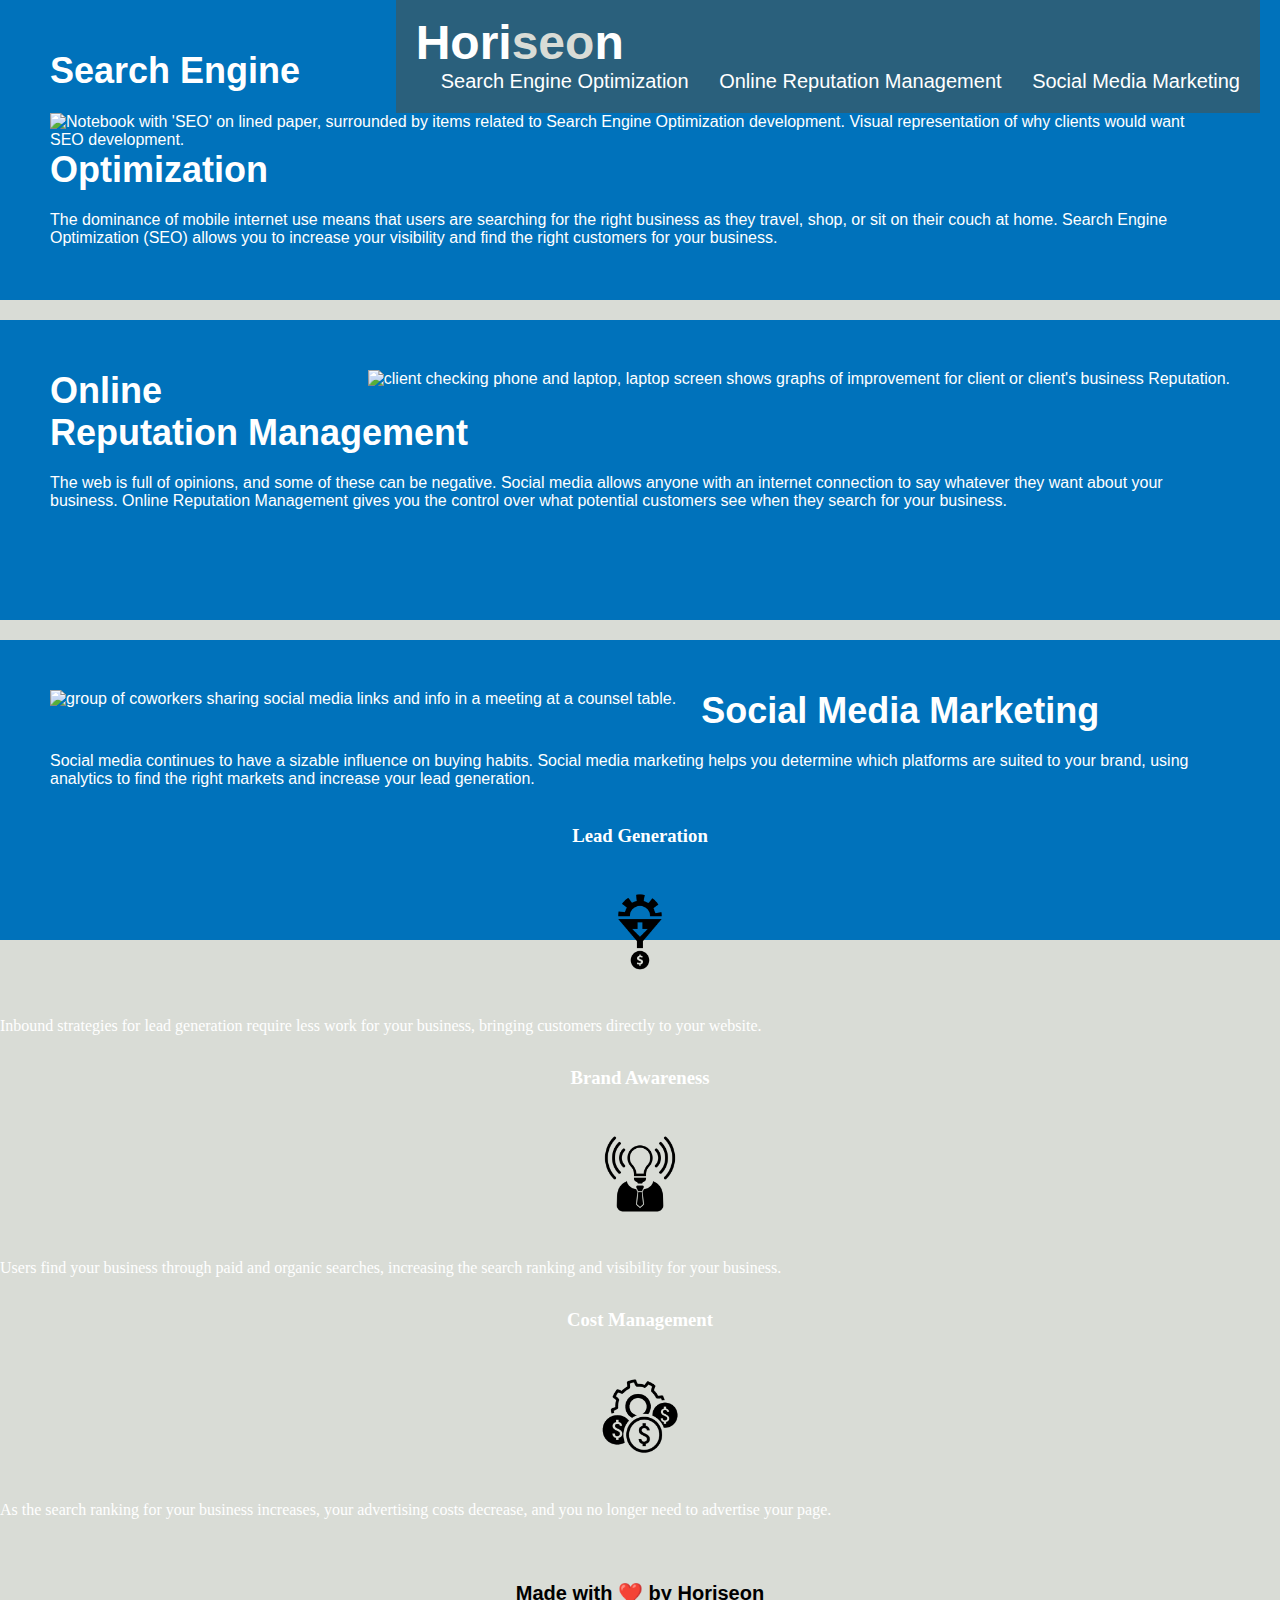
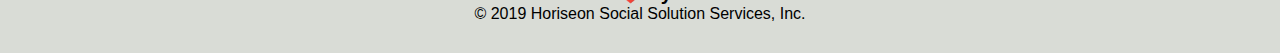
==== index.html @ acda8c23 "new folder set up, assets and HTML AND a read-me" ====
<!DOCTYPE html>
<html lang="en-us">

<head>
    <meta charset="UTF-8" />
    <link rel="stylesheet" href="./assets/css/style.css">
    <title>Horiseon</title>
</head>

<body>
    <!-- Navigation -->
    <header>
        <h1>
            Hori<span class="seo">seo</span>n
        </h1>
        <nav>
            <!-- Unordered List Element -->
            <ul>
                <!-- List item Element-->
                <li>
                    <!-- Anchor Element -->
                    <a href="#search-engine-optimization">Search Engine Optimization</a>
                </li>
                <li>
                    <a href="#online-reputation-management">Online Reputation Management</a>
                </li>
                <li>
                    <a href="#social-media-marketing">Social Media Marketing</a>
                </li>
            </ul>
        </nav>
    </header>

    <!-- Hero Section -->
    <section class="hero">
        <main>
            <div class="search-engine-optimization">
            <img src="./assets/images/search-engine-optimization.jpg" class="float-left" alt="Notebook with 'SEO' on lined paper, surrounded by items related to Search Engine Optimization development. Visual representation of why clients would want SEO development." />
                <h2>Search Engine Optimization</h2>
                <p>
                    The dominance of mobile internet use means that users are searching for the right business as they travel, shop, or sit on their couch at home. Search Engine Optimization (SEO) allows you to increase your visibility and find the right customers for your business.
                </p>
            </div>

            <div id="online-reputation-management" class="online-reputation-management">
            <img src="./assets/images/online-reputation-management.jpg" class="float-right" alt="client checking phone and laptop, laptop screen shows graphs of improvement for client or client's business Reputation." />
                <h2>Online Reputation Management</h2>
                <p>
                    The web is full of opinions, and some of these can be negative. Social media allows anyone with an internet connection to say whatever they want about your business. Online Reputation Management gives you the control over what potential customers see when they search for your business.
                </p>
            </div>
            
            <div id="social-media-marketing" class="social-media-marketing">
            <img src="./assets/images/social-media-marketing.jpg" class="float-left" alt="group of coworkers sharing social media links and info in a meeting at a counsel table."/>
                <h2>Social Media Marketing</h2>
                <p>
                    Social media continues to have a sizable influence on buying habits. Social media marketing helps you determine which platforms are suited to your brand, using analytics to find the right markets and increase your lead generation.
                </p>
            </div>
        </main>
    </section>
    <!-- Side Panel / Benefits Section -->
    <aside>
        <div class="benefit-lead">
            <h3>Lead Generation</h3>
            <img src="./assets/images/lead-generation.png" alt=""/>
            <p>
                Inbound strategies for lead generation require less work for your business, bringing customers directly to your website.
            </p>
        </div>
        <div class="benefit-brand">
            <h3>Brand Awareness</h3>
            <img src="./assets/images/brand-awareness.png" alt=""/>
            <p>
                Users find your business through paid and organic searches, increasing the search ranking and visibility for your business.
            </p>
        </div>
        <div class="benefit-cost">
            <h3>Cost Management</h3>
            <img src="./assets/images/cost-management.png" alt="" />
            <p>
                As the search ranking for your business increases, your advertising costs decrease, and you no longer need to advertise your page.
            </p>
        </div>
    </aside>

    <!-- Footer Section -->
    <footer>
        <h2>Made with ❤️️ by Horiseon</h2>
        <p>
            &copy; 2019 Horiseon Social Solution Services, Inc.
        </p>
    </footer>
</body>




</html>
---- assets/css/style.css ----
* {
    box-sizing: border-box;
    padding: 0;
    margin: 0;
}

body {
    background-color: #d9dcd6;
}

/* Header Section */
header {
    padding: 20px;
    font-family: 'Trebuchet MS', 'Lucida Sans Unicode', 'Lucida Grande', 'Lucida Sans', Arial, sans-serif;
    background-color: #2a607c;
    color: #ffffff;
}

header h1 {
    display: inline-block;
    font-size: 48px;
}

header h1 .seo {
    color: #d9dcd6;
}

header {
    padding-top: 15px;
    margin-right: 20px;
    float: right;
    font-family: 'Gill Sans', 'Gill Sans MT', Calibri, 'Trebuchet MS', sans-serif;
    font-size: 20px;
}

header ul {
    list-style-type: none;
}

header ul li {
    display: inline-block;
    margin-left: 25px;
}

a {
    color: #ffffff;
    text-decoration: none;
}

p {
    font-size: 16px;
}

/* Hero Sizing, Positioning */
.hero {
    height: 800px;
    width: 100%;
    margin-bottom: 25px;
    background-image: url("../images/digital-marketing-meeting.jpg");
    background-size: cover;
    background-position: center;
}

.float-left {
    float: left;
    margin-right: 25px;
}

.float-right {
    float: right;
    margin-left: 25px;
}

.content {
    width: 75%;
    display: inline-block;
    margin-left: 20px;
}

/* Side Panel Styles / Benefits Styles */
.benefits {
    margin-right: 20px;
    padding: 20px;
    clear: both;
    float: right;
    width: 20%;
    height: 100%;
    font-family: 'Gill Sans', 'Gill Sans MT', Calibri, 'Trebuchet MS', sans-serif;
    background-color: #2589bd;
}

.benefit-lead {
    margin-bottom: 32px;
    color: #ffffff;
}

.benefit-brand {
    margin-bottom: 32px;
    color: #ffffff;
}

.benefit-cost {
    margin-bottom: 32px;
    color: #ffffff;
}

.benefit-lead h3 {
    margin-bottom: 10px;
    text-align: center;
}

.benefit-brand h3 {
    margin-bottom: 10px;
    text-align: center;
}

.benefit-cost h3 {
    margin-bottom: 10px;
    text-align: center;
}

/* Benefits - Side panel icon styles */
.benefit-lead img {
    display: block;
    margin: 10px auto;
    max-width: 150px;
}

.benefit-brand img {
    display: block;
    margin: 10px auto;
    max-width: 150px;
}

.benefit-cost img {
    display: block;
    margin: 10px auto;
    max-width: 150px;
}

/* Hero Font Styles */
.search-engine-optimization {
    margin-bottom: 20px;
    padding: 50px;
    height: 300px;
    font-family: 'Gill Sans', 'Gill Sans MT', Calibri, 'Trebuchet MS', sans-serif;
    background-color: #0072bb;
    color: #ffffff;
}

.online-reputation-management {
    margin-bottom: 20px;
    padding: 50px;
    height: 300px;
    font-family: 'Gill Sans', 'Gill Sans MT', Calibri, 'Trebuchet MS', sans-serif;
    background-color: #0072bb;
    color: #ffffff;
}

.social-media-marketing {
    margin-bottom: 20px;
    padding: 50px;
    height: 300px;
    font-family: 'Gill Sans', 'Gill Sans MT', Calibri, 'Trebuchet MS', sans-serif;
    background-color: #0072bb;
    color: #ffffff;
}

/* Hero Image Styles, Sizing */
.search-engine-optimization img {
    max-height: 200px;
}

.online-reputation-management img {
    max-height: 200px;
}

.social-media-marketing img {
    max-height: 200px;
}

.search-engine-optimization h2 {
    margin-bottom: 20px;
    font-size: 36px;
}

.online-reputation-management h2 {
    margin-bottom: 20px;
    font-size: 36px;
}

.social-media-marketing h2 {
    margin-bottom: 20px;
    font-size: 36px;
}

/* Footer Styles */
footer {
    padding: 30px;
    clear: both;
    font-family: 'Trebuchet MS', 'Lucida Sans Unicode', 'Lucida Grande', 'Lucida Sans', Arial, sans-serif;
    text-align: center;
}

footer h2 {
    font-size: 20px;
}
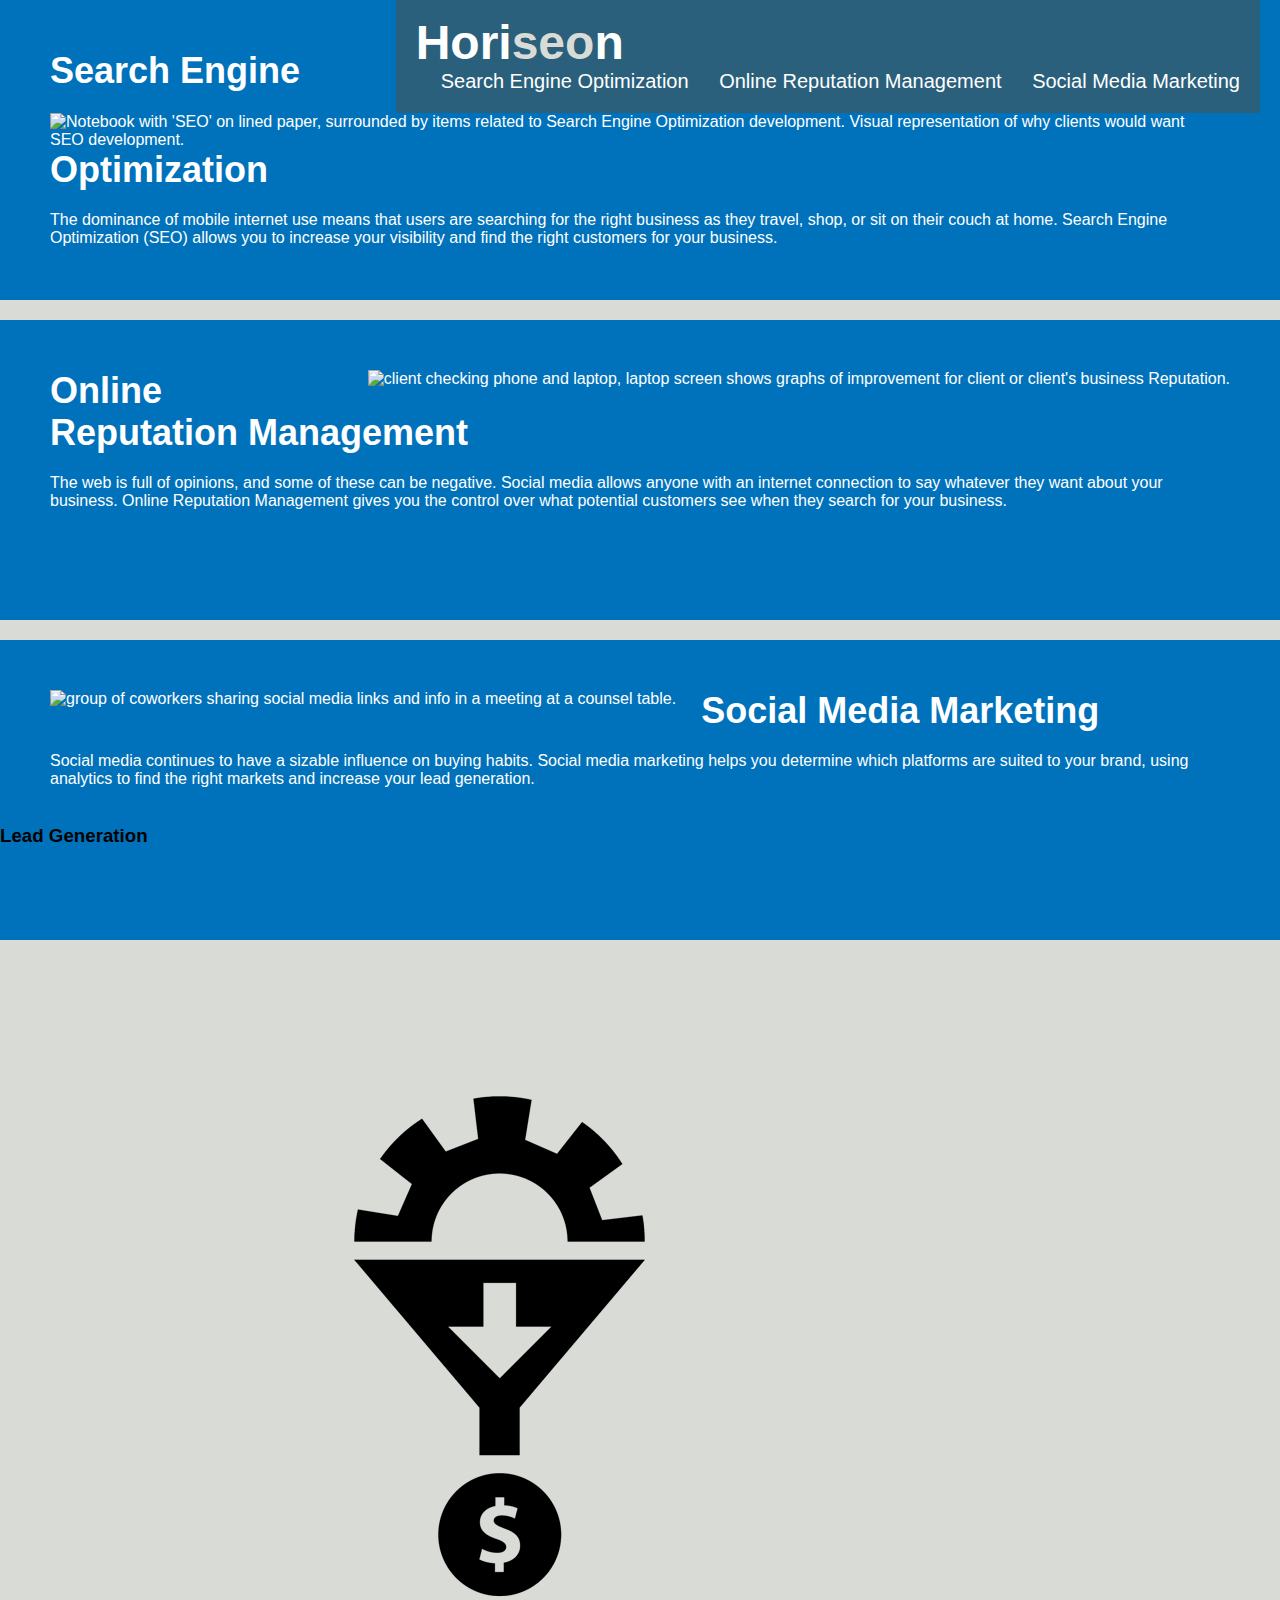
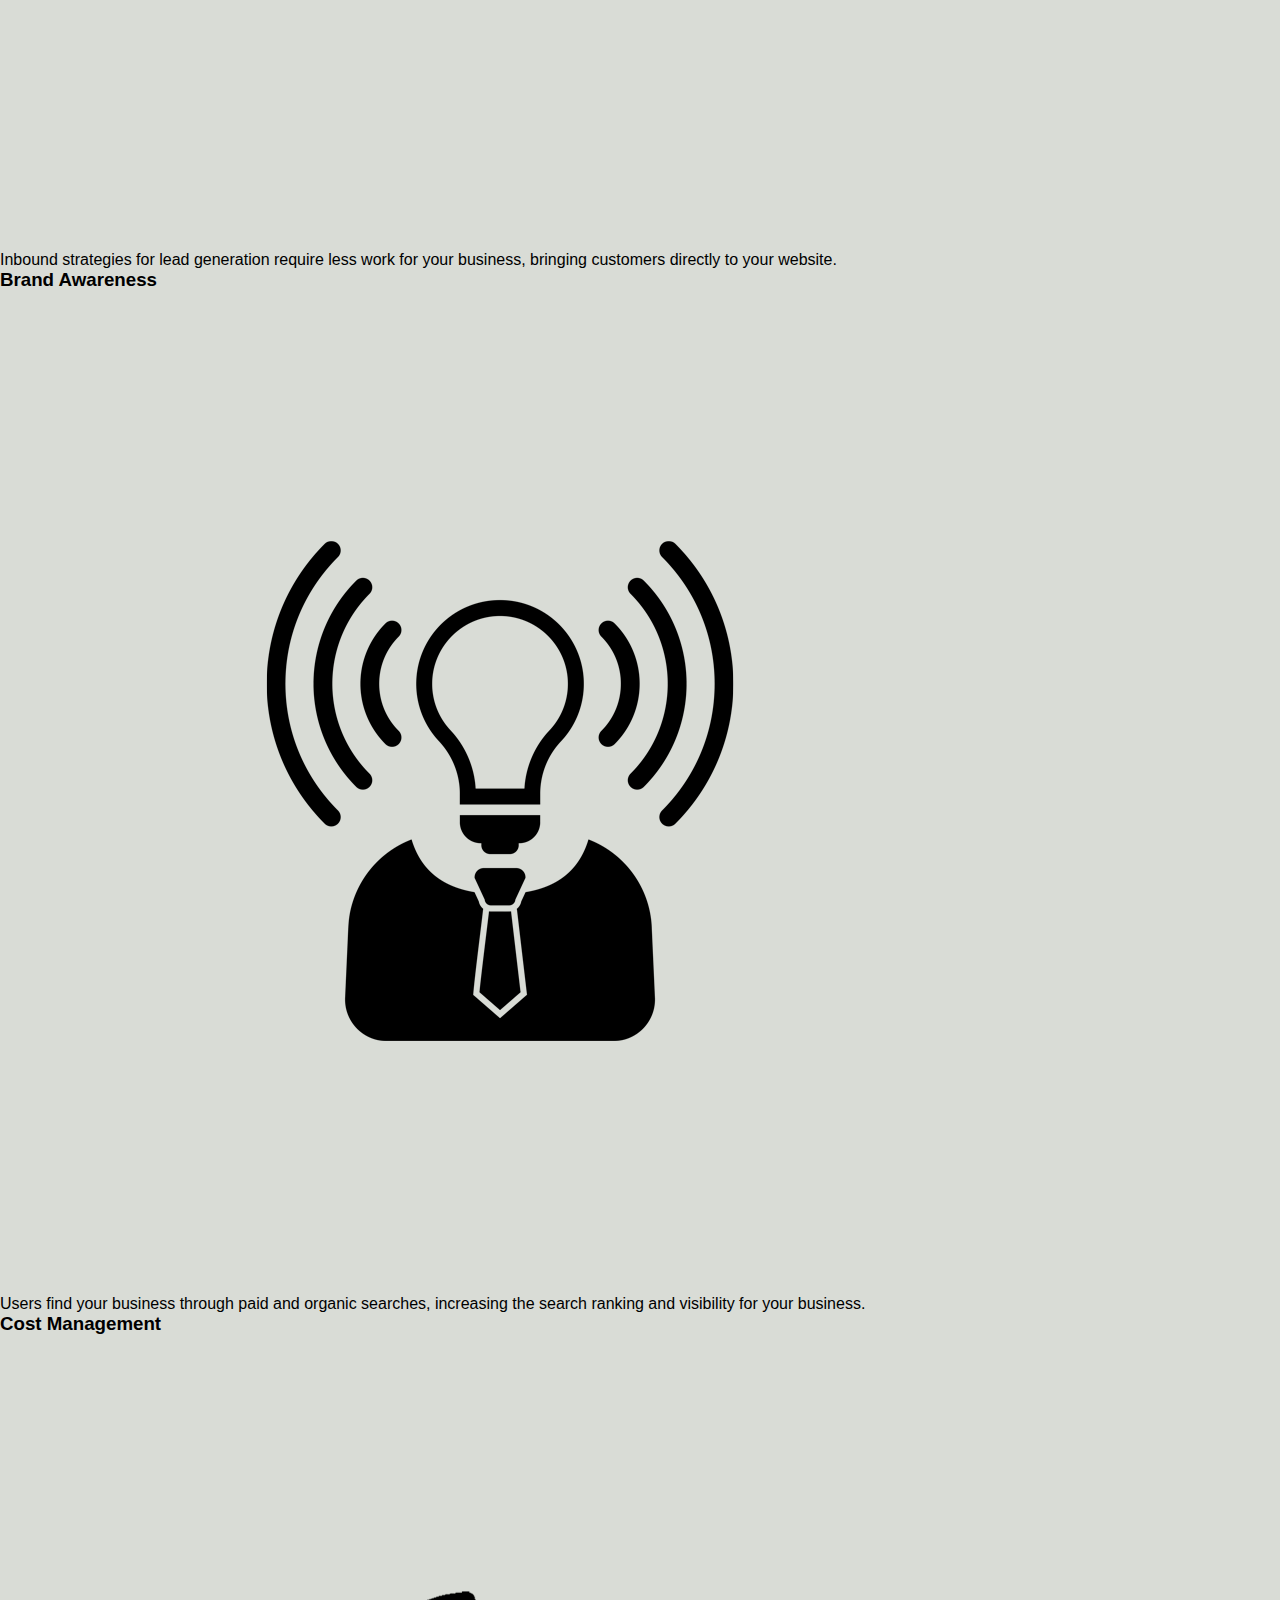
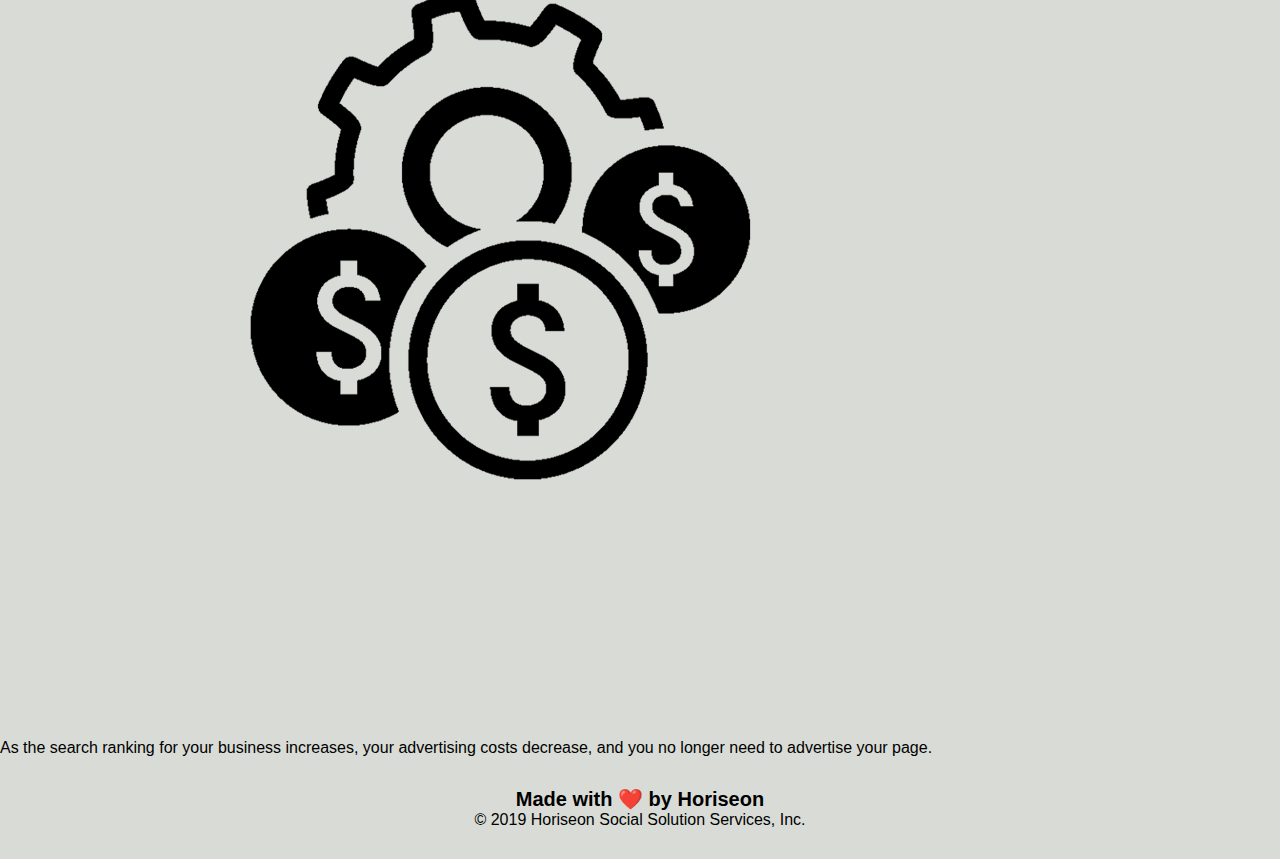
==== commit a7ad78bf: "Consolidated Hero Image CSS coding, Hero section, and placed all Benefits / Side Panel CSS below Her" ====
--- a/index.html
+++ b/index.html
@@ -36,7 +36,7 @@
         <main>
             <div class="search-engine-optimization">
             <img src="./assets/images/search-engine-optimization.jpg" class="float-left" alt="Notebook with 'SEO' on lined paper, surrounded by items related to Search Engine Optimization development. Visual representation of why clients would want SEO development." />
-                <h2>Search Engine Optimization</h2>
+                <h2 class="hero-h2-placement">Search Engine Optimization</h2>
                 <p>
                     The dominance of mobile internet use means that users are searching for the right business as they travel, shop, or sit on their couch at home. Search Engine Optimization (SEO) allows you to increase your visibility and find the right customers for your business.
                 </p>
@@ -44,7 +44,7 @@
 
             <div id="online-reputation-management" class="online-reputation-management">
             <img src="./assets/images/online-reputation-management.jpg" class="float-right" alt="client checking phone and laptop, laptop screen shows graphs of improvement for client or client's business Reputation." />
-                <h2>Online Reputation Management</h2>
+                <h2 class="hero-h2-placement">Online Reputation Management</h2>
                 <p>
                     The web is full of opinions, and some of these can be negative. Social media allows anyone with an internet connection to say whatever they want about your business. Online Reputation Management gives you the control over what potential customers see when they search for your business.
                 </p>
@@ -52,7 +52,7 @@
             
             <div id="social-media-marketing" class="social-media-marketing">
             <img src="./assets/images/social-media-marketing.jpg" class="float-left" alt="group of coworkers sharing social media links and info in a meeting at a counsel table."/>
-                <h2>Social Media Marketing</h2>
+                <h2 class="hero-h2-placement">Social Media Marketing</h2>
                 <p>
                     Social media continues to have a sizable influence on buying habits. Social media marketing helps you determine which platforms are suited to your brand, using analytics to find the right markets and increase your lead generation.
                 </p>
@@ -61,23 +61,23 @@
     </section>
     <!-- Side Panel / Benefits Section -->
     <aside>
-        <div class="benefit-lead">
-            <h3>Lead Generation</h3>
-            <img src="./assets/images/lead-generation.png" alt=""/>
+        <section id="benefit-title" div class="benefit-lead">
+            <h3 class ="icon-styles">Lead Generation</h3>
+            <img class="benefits-image-style" src="./assets/images/lead-generation.png" alt=""/>
             <p>
                 Inbound strategies for lead generation require less work for your business, bringing customers directly to your website.
             </p>
         </div>
-        <div class="benefit-brand">
-            <h3>Brand Awareness</h3>
-            <img src="./assets/images/brand-awareness.png" alt=""/>
+        <section id="benefit-title" div class="benefit-brand">
+            <h3 class="icon styles">Brand Awareness</h3>
+            <img class="benefits-image-style" src="./assets/images/brand-awareness.png" alt=""/>
             <p>
                 Users find your business through paid and organic searches, increasing the search ranking and visibility for your business.
             </p>
         </div>
-        <div class="benefit-cost">
-            <h3>Cost Management</h3>
-            <img src="./assets/images/cost-management.png" alt="" />
+        <section id="benefit-title" div class="benefit-cost">
+            <h3 class="icon styles">Cost Management</h3>
+            <img class="benefits-image-style" src="./assets/images/cost-management.png" alt="" />
             <p>
                 As the search ranking for your business increases, your advertising costs decrease, and you no longer need to advertise your page.
             </p>
--- a/assets/css/style.css
+++ b/assets/css/style.css
@@ -2,6 +2,9 @@
     box-sizing: border-box;
     padding: 0;
     margin: 0;
+    /* Same font-family for EVERY element, added it here to unify all font sections, 
+    unless otherwise specified */
+    font-family:'Gill Sans', 'Gill Sans MT', Calibri, 'Trebuchet MS', sans-serif
 }
 
 body {
@@ -77,66 +80,6 @@
     margin-left: 20px;
 }
 
-/* Side Panel Styles / Benefits Styles */
-.benefits {
-    margin-right: 20px;
-    padding: 20px;
-    clear: both;
-    float: right;
-    width: 20%;
-    height: 100%;
-    font-family: 'Gill Sans', 'Gill Sans MT', Calibri, 'Trebuchet MS', sans-serif;
-    background-color: #2589bd;
-}
-
-.benefit-lead {
-    margin-bottom: 32px;
-    color: #ffffff;
-}
-
-.benefit-brand {
-    margin-bottom: 32px;
-    color: #ffffff;
-}
-
-.benefit-cost {
-    margin-bottom: 32px;
-    color: #ffffff;
-}
-
-.benefit-lead h3 {
-    margin-bottom: 10px;
-    text-align: center;
-}
-
-.benefit-brand h3 {
-    margin-bottom: 10px;
-    text-align: center;
-}
-
-.benefit-cost h3 {
-    margin-bottom: 10px;
-    text-align: center;
-}
-
-/* Benefits - Side panel icon styles */
-.benefit-lead img {
-    display: block;
-    margin: 10px auto;
-    max-width: 150px;
-}
-
-.benefit-brand img {
-    display: block;
-    margin: 10px auto;
-    max-width: 150px;
-}
-
-.benefit-cost img {
-    display: block;
-    margin: 10px auto;
-    max-width: 150px;
-}
 
 /* Hero Font Styles */
 .search-engine-optimization {
@@ -166,33 +109,47 @@
     color: #ffffff;
 }
 
-/* Hero Image Styles, Sizing */
-.search-engine-optimization img {
+/* Hero Image Floats, image placing */
+.float-left, .float-right img {
     max-height: 200px;
 }
 
-.online-reputation-management img {
-    max-height: 200px;
-}
 
-.social-media-marketing img {
-    max-height: 200px;
-}
-
-.search-engine-optimization h2 {
+/*Hero h2 Placement*/
+.hero-h2-placement {
     margin-bottom: 20px;
     font-size: 36px;
 }
 
-.online-reputation-management h2 {
-    margin-bottom: 20px;
-    font-size: 36px;
+/* Side Panel Styles / Benefits Styles */
+.benefits {
+    margin-right: 20px;
+    padding: 20px;
+    clear: both;
+    float: right;
+    width: 20%;
+    height: 100%;
+    font-family: 'Gill Sans', 'Gill Sans MT', Calibri, 'Trebuchet MS', sans-serif;
+    background-color: #2589bd;
 }
 
-.social-media-marketing h2 {
-    margin-bottom: 20px;
-    font-size: 36px;
+.benefit-title {
+    margin-bottom: 32px;
+    color: #ffffff;
 }
+
+.icon-styles h3 {
+    margin-bottom: 10px;
+    text-align: center;
+}
+
+/* Benefits - Side panel icon styles */
+.benefits-image-style img {
+    display: block;
+    margin: 10px auto;
+    max-width: 150px;
+}
+
 
 /* Footer Styles */
 footer {
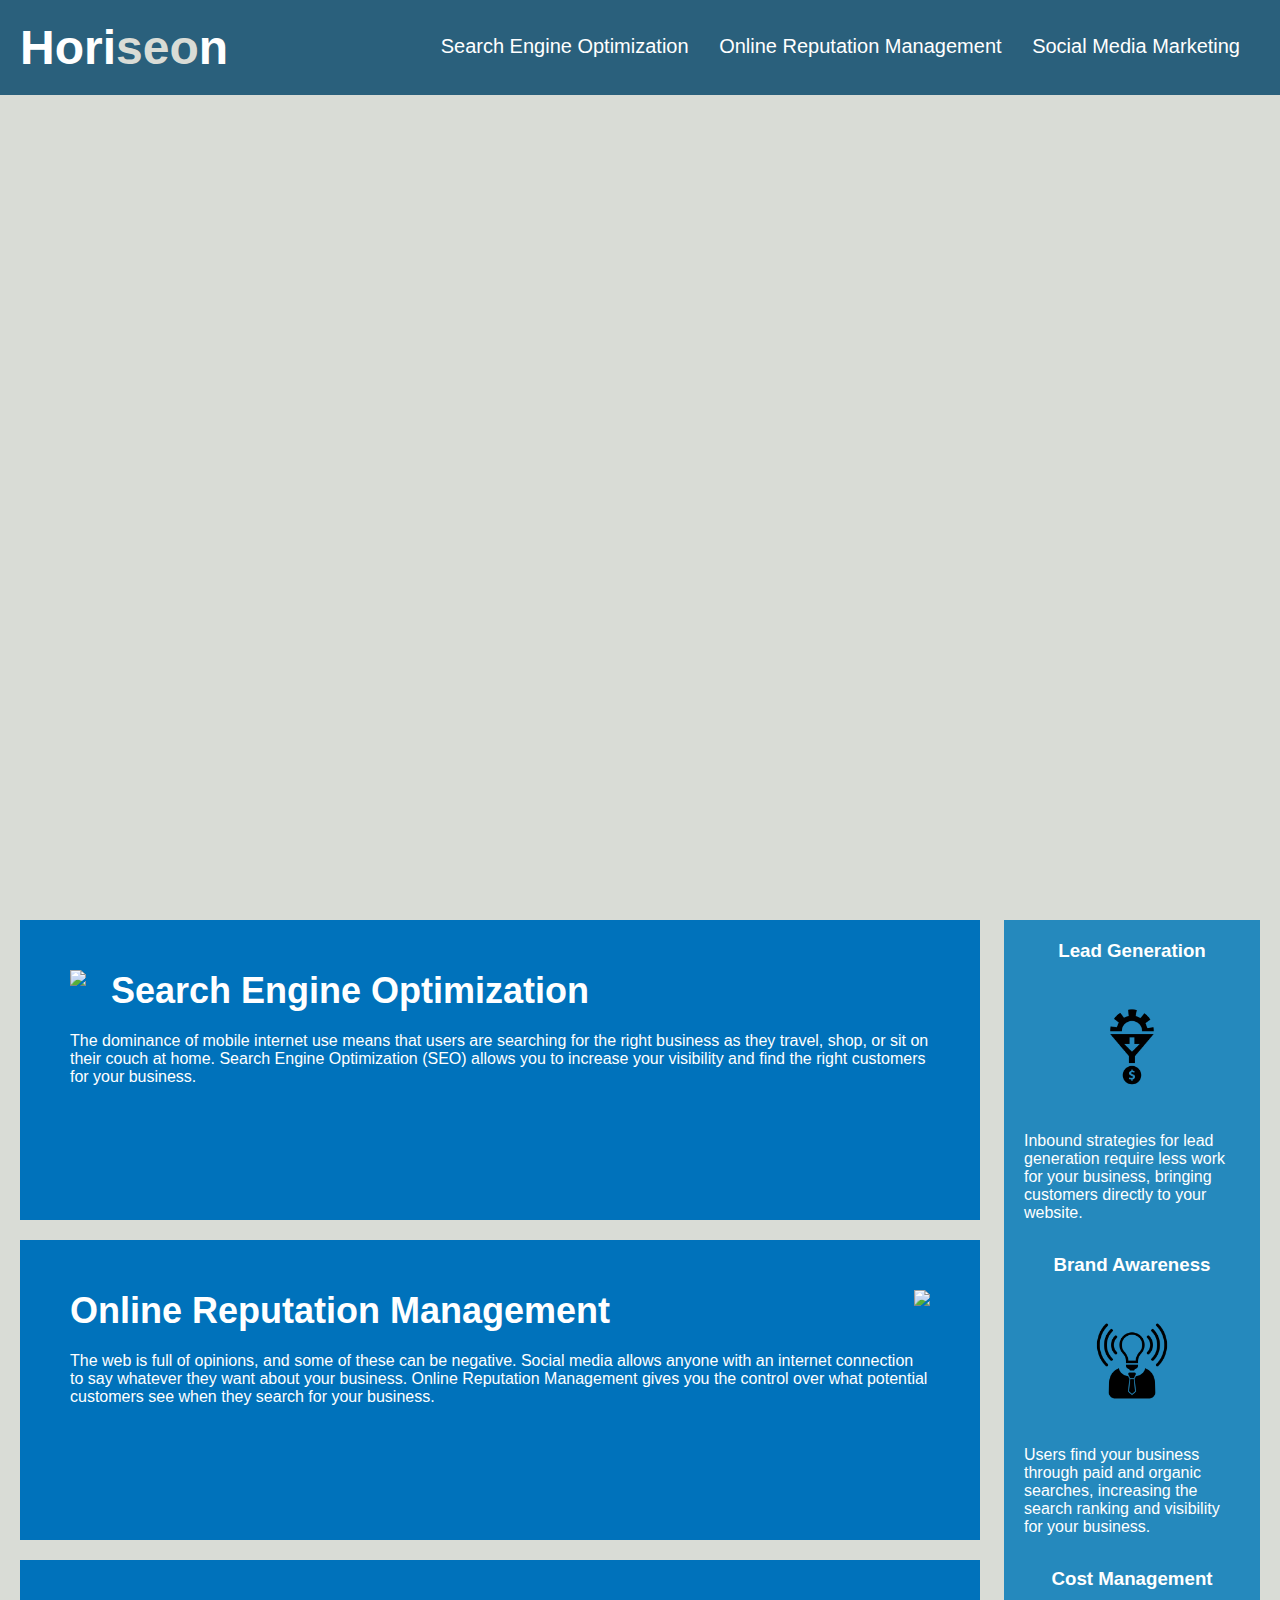
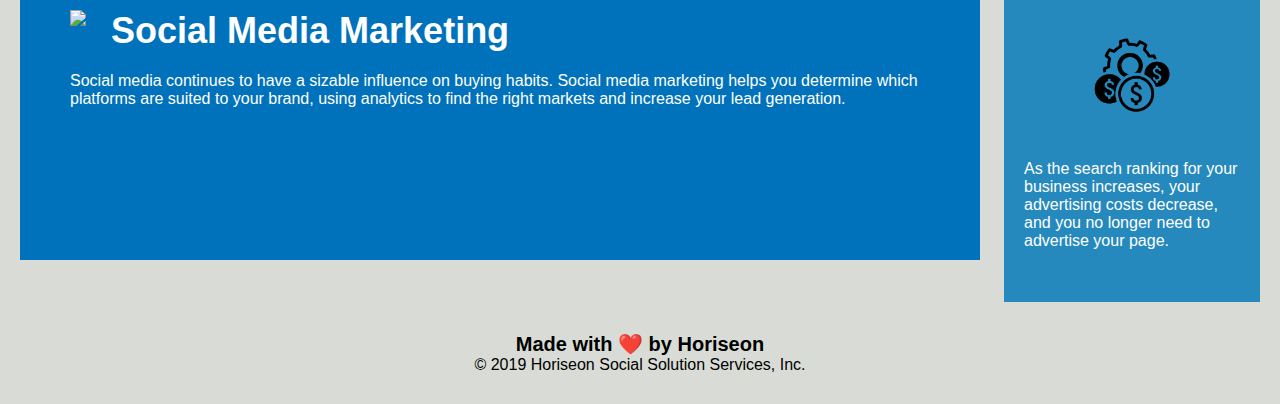
==== commit c31ed346: "started over with new Starter Code, direct from UCB starter code file. Added comments delineating se" ====
--- a/index.html
+++ b/index.html
@@ -4,21 +4,18 @@
 <head>
     <meta charset="UTF-8" />
     <link rel="stylesheet" href="./assets/css/style.css">
-    <title>Horiseon</title>
+    <title>website</title>
 </head>
 
 <body>
-    <!-- Navigation -->
+    <!-- Header Section -->
     <header>
-        <h1>
-            Hori<span class="seo">seo</span>n
-        </h1>
-        <nav>
-            <!-- Unordered List Element -->
+        <h1>Hori<span class="seo">seo</span>n</h1>
+        <div class="header-style">
+            <!-- Unordered List Section -->
             <ul>
-                <!-- List item Element-->
+                <!-- Ordered List Section -->
                 <li>
-                    <!-- Anchor Element -->
                     <a href="#search-engine-optimization">Search Engine Optimization</a>
                 </li>
                 <li>
@@ -28,72 +25,67 @@
                     <a href="#social-media-marketing">Social Media Marketing</a>
                 </li>
             </ul>
-        </nav>
+        </div>
     </header>
 
     <!-- Hero Section -->
-    <section class="hero">
-        <main>
-            <div class="search-engine-optimization">
-            <img src="./assets/images/search-engine-optimization.jpg" class="float-left" alt="Notebook with 'SEO' on lined paper, surrounded by items related to Search Engine Optimization development. Visual representation of why clients would want SEO development." />
-                <h2 class="hero-h2-placement">Search Engine Optimization</h2>
-                <p>
-                    The dominance of mobile internet use means that users are searching for the right business as they travel, shop, or sit on their couch at home. Search Engine Optimization (SEO) allows you to increase your visibility and find the right customers for your business.
-                </p>
-            </div>
+    <div class="hero"></div>
+    <div class="content">
+        <div class="search-engine-optimization">
+            <img src="./assets/images/search-engine-optimization.jpg" class="float-left" />
+            <h2>Search Engine Optimization</h2>
+            <p>
+                The dominance of mobile internet use means that users are searching for the right business as they travel, shop, or sit on their couch at home. Search Engine Optimization (SEO) allows you to increase your visibility and find the right customers for your business.
+            </p>
+        </div>
+        <div id="online-reputation-management" class="online-reputation-management">
+            <img src="./assets/images/online-reputation-management.jpg" class="float-right" />
+            <h2>Online Reputation Management</h2>
+            <p>
+                The web is full of opinions, and some of these can be negative. Social media allows anyone with an internet connection to say whatever they want about your business. Online Reputation Management gives you the control over what potential customers see when they search for your business.
+            </p>
+        </div>
+        <div id="social-media-marketing" class="social-media-marketing">
+            <img src="./assets/images/social-media-marketing.jpg" class="float-left" />
+            <h2>Social Media Marketing</h2>
+            <p>
+                Social media continues to have a sizable influence on buying habits. Social media marketing helps you determine which platforms are suited to your brand, using analytics to find the right markets and increase your lead generation.
+            </p>
+        </div>
+    </div>
 
-            <div id="online-reputation-management" class="online-reputation-management">
-            <img src="./assets/images/online-reputation-management.jpg" class="float-right" alt="client checking phone and laptop, laptop screen shows graphs of improvement for client or client's business Reputation." />
-                <h2 class="hero-h2-placement">Online Reputation Management</h2>
-                <p>
-                    The web is full of opinions, and some of these can be negative. Social media allows anyone with an internet connection to say whatever they want about your business. Online Reputation Management gives you the control over what potential customers see when they search for your business.
-                </p>
-            </div>
-            
-            <div id="social-media-marketing" class="social-media-marketing">
-            <img src="./assets/images/social-media-marketing.jpg" class="float-left" alt="group of coworkers sharing social media links and info in a meeting at a counsel table."/>
-                <h2 class="hero-h2-placement">Social Media Marketing</h2>
-                <p>
-                    Social media continues to have a sizable influence on buying habits. Social media marketing helps you determine which platforms are suited to your brand, using analytics to find the right markets and increase your lead generation.
-                </p>
-            </div>
-        </main>
-    </section>
-    <!-- Side Panel / Benefits Section -->
-    <aside>
-        <section id="benefit-title" div class="benefit-lead">
-            <h3 class ="icon-styles">Lead Generation</h3>
-            <img class="benefits-image-style" src="./assets/images/lead-generation.png" alt=""/>
+    <!-- Benefits / Side Panel Section -->
+    <div class="benefits">
+        <div class="benefit-lead">
+            <h3>Lead Generation</h3>
+            <img src="./assets/images/lead-generation.png" />
             <p>
                 Inbound strategies for lead generation require less work for your business, bringing customers directly to your website.
             </p>
         </div>
-        <section id="benefit-title" div class="benefit-brand">
-            <h3 class="icon styles">Brand Awareness</h3>
-            <img class="benefits-image-style" src="./assets/images/brand-awareness.png" alt=""/>
+        <div class="benefit-brand">
+            <h3>Brand Awareness</h3>
+            <img src="./assets/images/brand-awareness.png" />
             <p>
                 Users find your business through paid and organic searches, increasing the search ranking and visibility for your business.
             </p>
         </div>
-        <section id="benefit-title" div class="benefit-cost">
-            <h3 class="icon styles">Cost Management</h3>
-            <img class="benefits-image-style" src="./assets/images/cost-management.png" alt="" />
+        <div class="benefit-cost">
+            <h3>Cost Management</h3>
+            <img src="./assets/images/cost-management.png"></img>
             <p>
                 As the search ranking for your business increases, your advertising costs decrease, and you no longer need to advertise your page.
             </p>
         </div>
-    </aside>
+    </div>
 
     <!-- Footer Section -->
-    <footer>
+    <div class="footer">
         <h2>Made with ❤️️ by Horiseon</h2>
         <p>
             &copy; 2019 Horiseon Social Solution Services, Inc.
         </p>
-    </footer>
+    </div>
 </body>
 
-
-
-
 </html>
--- a/assets/css/style.css
+++ b/assets/css/style.css
@@ -1,17 +1,16 @@
+/* Universal Styles */
 * {
     box-sizing: border-box;
     padding: 0;
     margin: 0;
-    /* Same font-family for EVERY element, added it here to unify all font sections, 
-    unless otherwise specified */
-    font-family:'Gill Sans', 'Gill Sans MT', Calibri, 'Trebuchet MS', sans-serif
-}
+}
+
 
 body {
     background-color: #d9dcd6;
 }
 
-/* Header Section */
+/* Header Font styles */
 header {
     padding: 20px;
     font-family: 'Trebuchet MS', 'Lucida Sans Unicode', 'Lucida Grande', 'Lucida Sans', Arial, sans-serif;
@@ -28,7 +27,8 @@
     color: #d9dcd6;
 }
 
-header {
+/* More specific Header styles and UL, LI styles */
+.header-style {
     padding-top: 15px;
     margin-right: 20px;
     float: right;
@@ -36,11 +36,11 @@
     font-size: 20px;
 }
 
-header ul {
+.header-style ul {
     list-style-type: none;
 }
 
-header ul li {
+.header-style ul li {
     display: inline-block;
     margin-left: 25px;
 }
@@ -54,7 +54,7 @@
     font-size: 16px;
 }
 
-/* Hero Sizing, Positioning */
+/* Hero Placements */
 .hero {
     height: 800px;
     width: 100%;
@@ -80,48 +80,7 @@
     margin-left: 20px;
 }
 
-
-/* Hero Font Styles */
-.search-engine-optimization {
-    margin-bottom: 20px;
-    padding: 50px;
-    height: 300px;
-    font-family: 'Gill Sans', 'Gill Sans MT', Calibri, 'Trebuchet MS', sans-serif;
-    background-color: #0072bb;
-    color: #ffffff;
-}
-
-.online-reputation-management {
-    margin-bottom: 20px;
-    padding: 50px;
-    height: 300px;
-    font-family: 'Gill Sans', 'Gill Sans MT', Calibri, 'Trebuchet MS', sans-serif;
-    background-color: #0072bb;
-    color: #ffffff;
-}
-
-.social-media-marketing {
-    margin-bottom: 20px;
-    padding: 50px;
-    height: 300px;
-    font-family: 'Gill Sans', 'Gill Sans MT', Calibri, 'Trebuchet MS', sans-serif;
-    background-color: #0072bb;
-    color: #ffffff;
-}
-
-/* Hero Image Floats, image placing */
-.float-left, .float-right img {
-    max-height: 200px;
-}
-
-
-/*Hero h2 Placement*/
-.hero-h2-placement {
-    margin-bottom: 20px;
-    font-size: 36px;
-}
-
-/* Side Panel Styles / Benefits Styles */
+/* Benefits, Side Panel Section, Margins and Padding */
 .benefits {
     margin-right: 20px;
     padding: 20px;
@@ -133,32 +92,122 @@
     background-color: #2589bd;
 }
 
-.benefit-title {
+.benefit-lead {
     margin-bottom: 32px;
     color: #ffffff;
 }
 
-.icon-styles h3 {
+.benefit-brand {
+    margin-bottom: 32px;
+    color: #ffffff;
+}
+
+.benefit-cost {
+    margin-bottom: 32px;
+    color: #ffffff;
+}
+
+/* Benefit spacing, headings */
+.benefit-lead h3 {
     margin-bottom: 10px;
     text-align: center;
 }
 
-/* Benefits - Side panel icon styles */
-.benefits-image-style img {
+.benefit-brand h3 {
+    margin-bottom: 10px;
+    text-align: center;
+}
+
+.benefit-cost h3 {
+    margin-bottom: 10px;
+    text-align: center;
+}
+
+/* Benefits image spacing, sizing, styles */
+.benefit-lead img {
     display: block;
     margin: 10px auto;
     max-width: 150px;
 }
 
+.benefit-brand img {
+    display: block;
+    margin: 10px auto;
+    max-width: 150px;
+}
+
+.benefit-cost img {
+    display: block;
+    margin: 10px auto;
+    max-width: 150px;
+}
+
+/* Hero Font Styles, Box Sizing */
+.search-engine-optimization {
+    margin-bottom: 20px;
+    padding: 50px;
+    height: 300px;
+    font-family: 'Gill Sans', 'Gill Sans MT', Calibri, 'Trebuchet MS', sans-serif;
+    background-color: #0072bb;
+    color: #ffffff;
+}
+
+.online-reputation-management {
+    margin-bottom: 20px;
+    padding: 50px;
+    height: 300px;
+    font-family: 'Gill Sans', 'Gill Sans MT', Calibri, 'Trebuchet MS', sans-serif;
+    background-color: #0072bb;
+    color: #ffffff;
+}
+
+.social-media-marketing {
+    margin-bottom: 20px;
+    padding: 50px;
+    height: 300px;
+    font-family: 'Gill Sans', 'Gill Sans MT', Calibri, 'Trebuchet MS', sans-serif;
+    background-color: #0072bb;
+    color: #ffffff;
+}
+
+/* Hero Image Sizing Restriction */
+.search-engine-optimization img {
+    max-height: 200px;
+}
+
+.online-reputation-management img {
+    max-height: 200px;
+}
+
+.social-media-marketing img {
+    max-height: 200px;
+}
+
+/* Hero Font Uniformity */
+
+.search-engine-optimization h2 {
+    margin-bottom: 20px;
+    font-size: 36px;
+}
+
+.online-reputation-management h2 {
+    margin-bottom: 20px;
+    font-size: 36px;
+}
+
+.social-media-marketing h2 {
+    margin-bottom: 20px;
+    font-size: 36px;
+}
 
 /* Footer Styles */
-footer {
+.footer {
     padding: 30px;
     clear: both;
     font-family: 'Trebuchet MS', 'Lucida Sans Unicode', 'Lucida Grande', 'Lucida Sans', Arial, sans-serif;
     text-align: center;
 }
 
-footer h2 {
+.footer h2 {
     font-size: 20px;
 }
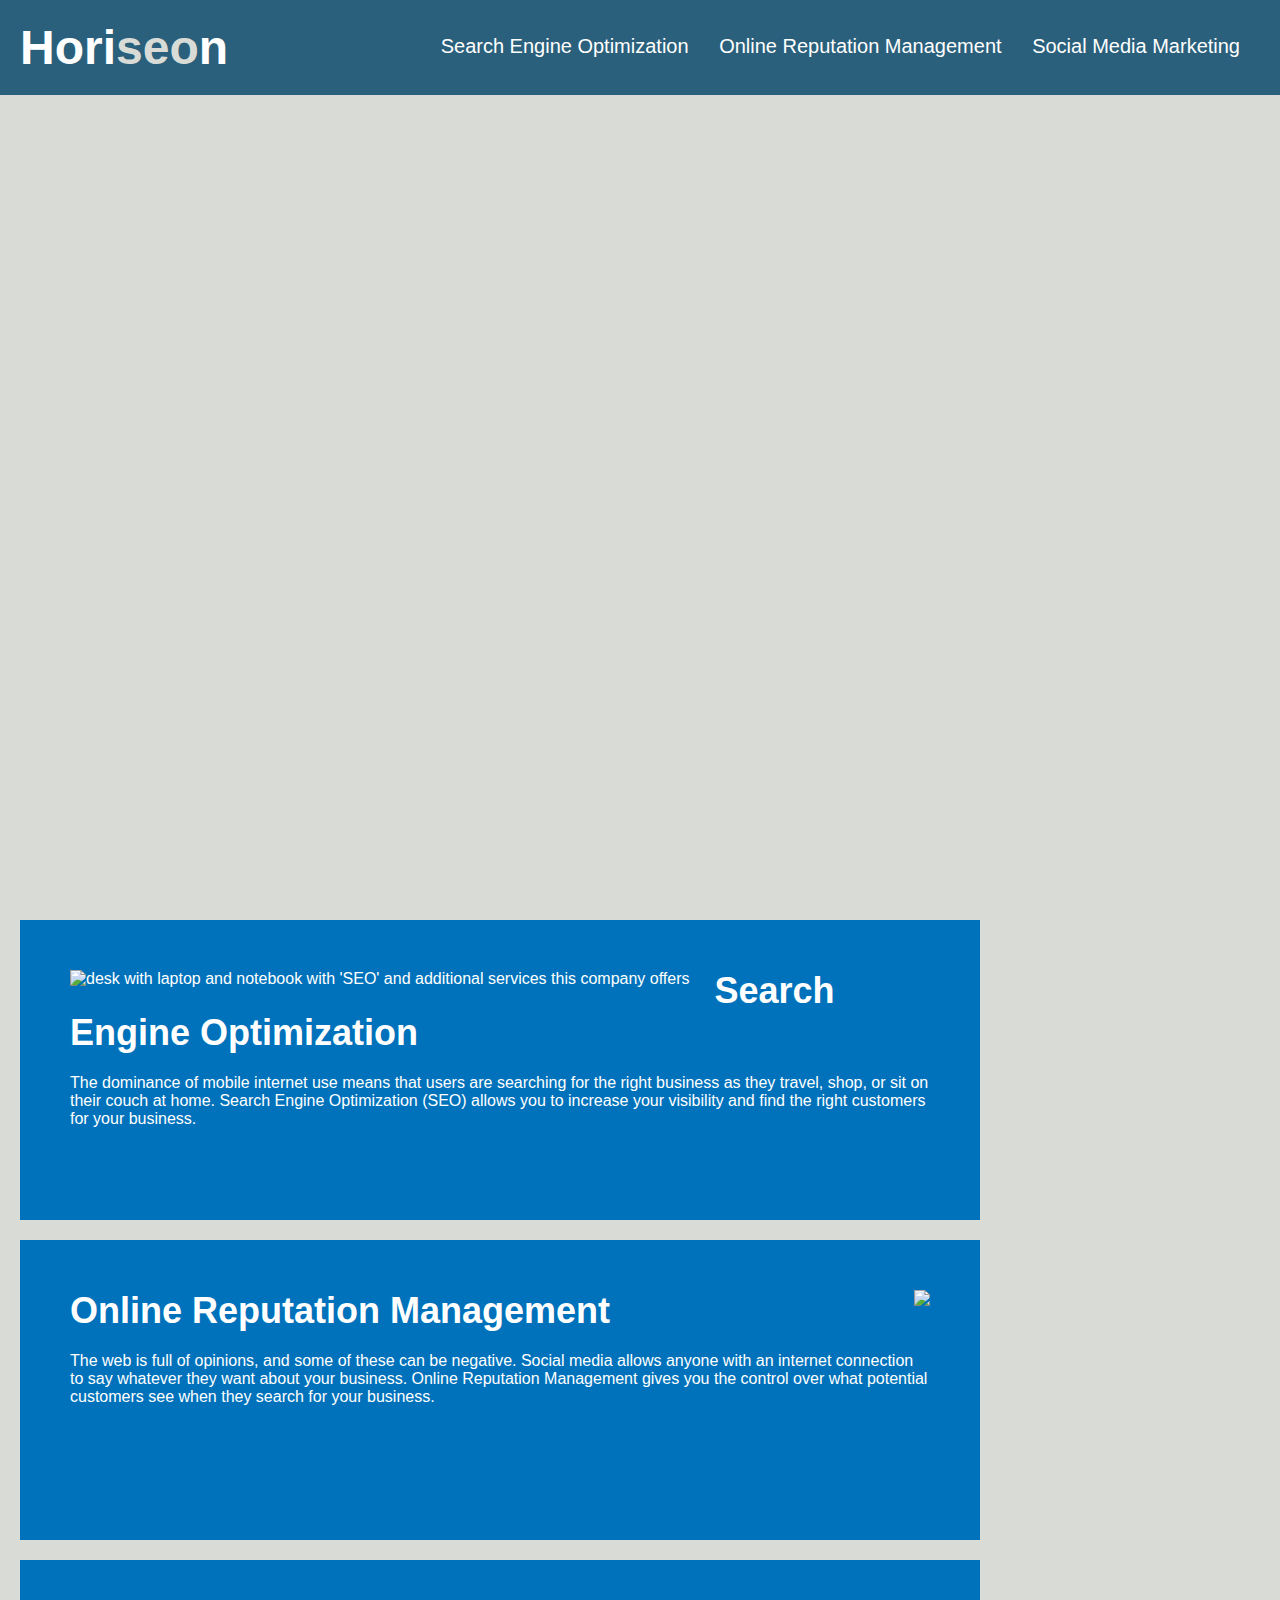
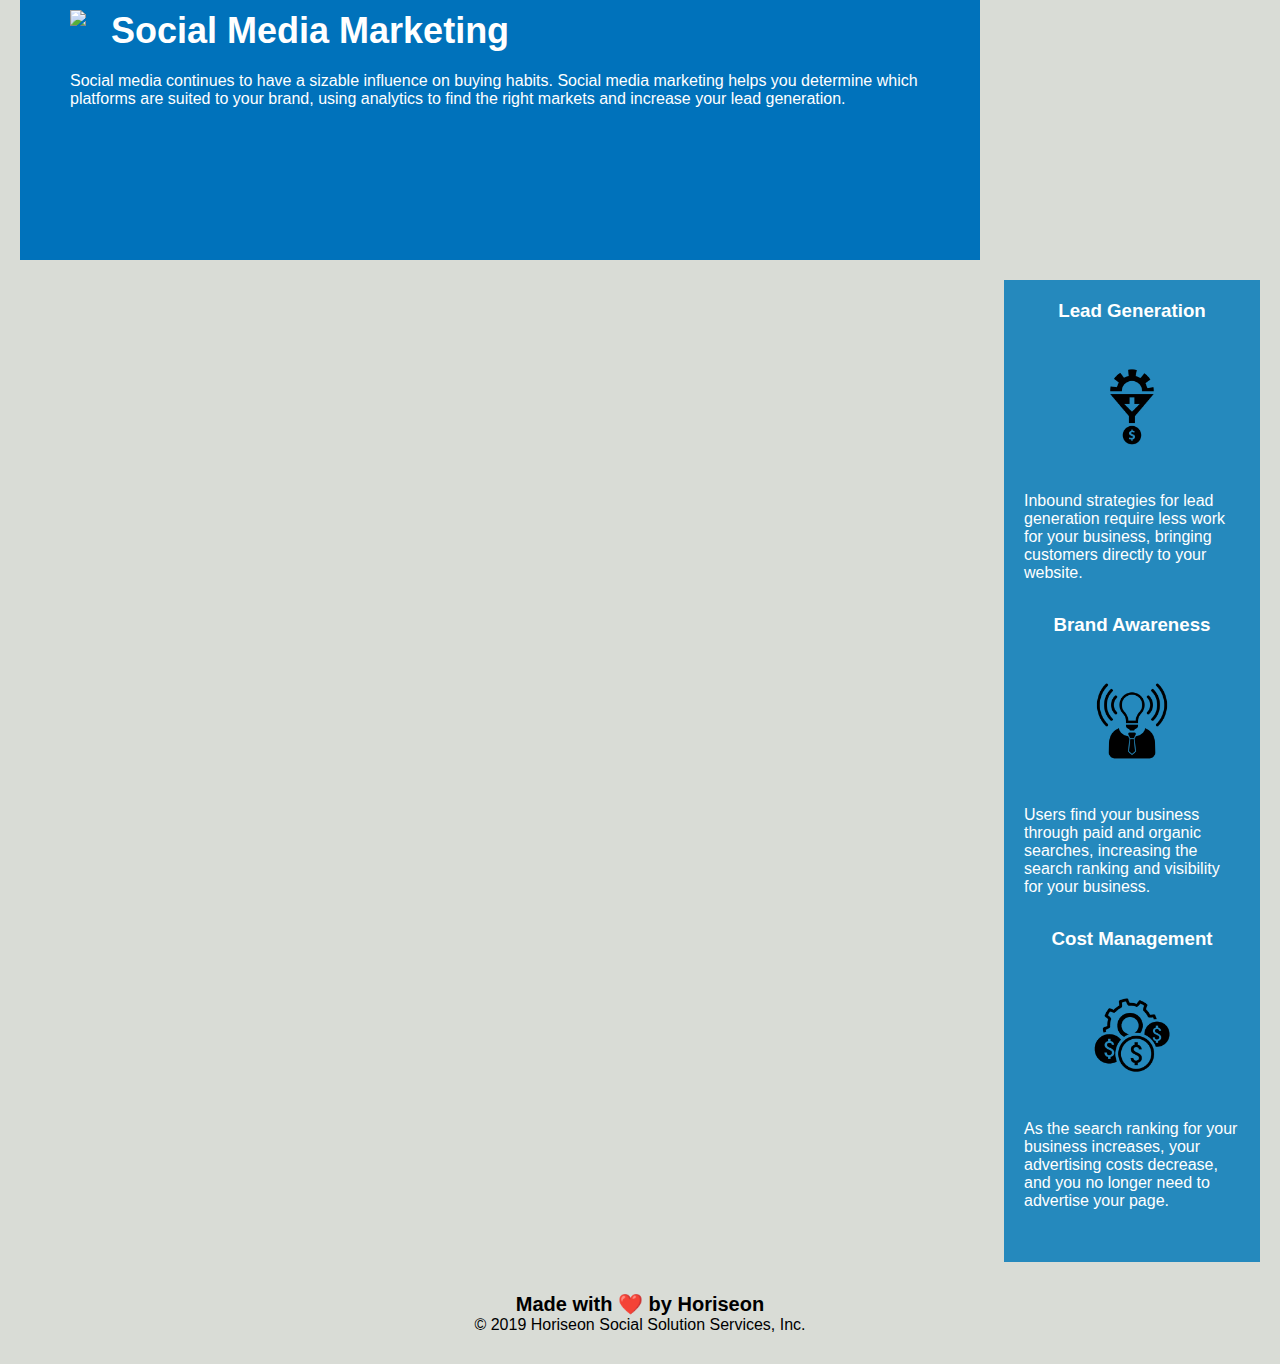
==== commit 00887e29: "added alt text to all images, but CSS does not have original spacing anymore." ====
--- a/index.html
+++ b/index.html
@@ -4,7 +4,7 @@
 <head>
     <meta charset="UTF-8" />
     <link rel="stylesheet" href="./assets/css/style.css">
-    <title>website</title>
+    <title>Horiseon, The Informed Solution</title>
 </head>
 
 <body>
@@ -29,50 +29,56 @@
     </header>
 
     <!-- Hero Section -->
+    <section id="hero"></section>
     <div class="hero"></div>
-    <div class="content">
-        <div class="search-engine-optimization">
-            <img src="./assets/images/search-engine-optimization.jpg" class="float-left" />
-            <h2>Search Engine Optimization</h2>
-            <p>
-                The dominance of mobile internet use means that users are searching for the right business as they travel, shop, or sit on their couch at home. Search Engine Optimization (SEO) allows you to increase your visibility and find the right customers for your business.
-            </p>
-        </div>
-        <div id="online-reputation-management" class="online-reputation-management">
-            <img src="./assets/images/online-reputation-management.jpg" class="float-right" />
-            <h2>Online Reputation Management</h2>
-            <p>
-                The web is full of opinions, and some of these can be negative. Social media allows anyone with an internet connection to say whatever they want about your business. Online Reputation Management gives you the control over what potential customers see when they search for your business.
-            </p>
-        </div>
-        <div id="social-media-marketing" class="social-media-marketing">
-            <img src="./assets/images/social-media-marketing.jpg" class="float-left" />
-            <h2>Social Media Marketing</h2>
-            <p>
-                Social media continues to have a sizable influence on buying habits. Social media marketing helps you determine which platforms are suited to your brand, using analytics to find the right markets and increase your lead generation.
-            </p>
-        </div>
+        <main>
+            <div class="content">
+                <div class="search-engine-optimization">
+                <img src="./assets/images/search-engine-optimization.jpg" class="float-left" alt="desk with laptop and notebook with 'SEO' and additional services this company offers" />
+                <h2>Search Engine Optimization</h2>
+                    <p>
+                        The dominance of mobile internet use means that users are searching for the right business as they travel, shop, or sit on their couch at home. Search Engine Optimization (SEO) allows you to increase your visibility and find the right customers for your business.
+                    </p>
+                </div>
+        
+                <div id="online-reputation-management" class="online-reputation-management" alt="client using a laptop and smartphone, laptop screen has an image titled Reputation with a bar graph indicating improvement and pie charts.">
+                <img src="./assets/images/online-reputation-management.jpg" class="float-right" />
+                    <h2>Online Reputation Management</h2>
+                        <p>
+                            The web is full of opinions, and some of these can be negative. Social media allows anyone with an internet connection to say whatever they want about your business. Online Reputation Management gives you the control over what potential customers see when they search for your business.
+                        </p>
+                </div>
+                
+                <div id="social-media-marketing" class="social-media-marketing" alt="large table with a group of coworkers, with large hand-held cards with heart, cloud, smartphone, Camera symbols, also words 'Tweet', 'Share', and 'Like'." >
+                <img src="./assets/images/social-media-marketing.jpg" class="float-left" />
+                    <h2>Social Media Marketing</h2>
+                    <p>
+                        Social media continues to have a sizable influence on buying habits. Social media marketing helps you determine which platforms are suited to your brand, using analytics to find the right markets and increase your lead generation.
+                    </p>
+                </div>
+            </div>
+        </main>
     </div>
 
     <!-- Benefits / Side Panel Section -->
     <div class="benefits">
         <div class="benefit-lead">
             <h3>Lead Generation</h3>
-            <img src="./assets/images/lead-generation.png" />
+            <img src="./assets/images/lead-generation.png" alt=""/>
             <p>
                 Inbound strategies for lead generation require less work for your business, bringing customers directly to your website.
             </p>
         </div>
         <div class="benefit-brand">
             <h3>Brand Awareness</h3>
-            <img src="./assets/images/brand-awareness.png" />
+            <img src="./assets/images/brand-awareness.png" alt="" />
             <p>
                 Users find your business through paid and organic searches, increasing the search ranking and visibility for your business.
             </p>
         </div>
         <div class="benefit-cost">
             <h3>Cost Management</h3>
-            <img src="./assets/images/cost-management.png"></img>
+            <img src="./assets/images/cost-management.png" alt="" />
             <p>
                 As the search ranking for your business increases, your advertising costs decrease, and you no longer need to advertise your page.
             </p>
@@ -80,12 +86,12 @@
     </div>
 
     <!-- Footer Section -->
-    <div class="footer">
+    <footer>
         <h2>Made with ❤️️ by Horiseon</h2>
         <p>
             &copy; 2019 Horiseon Social Solution Services, Inc.
         </p>
-    </div>
+    </footer>
 </body>
 
 </html>
--- a/assets/css/style.css
+++ b/assets/css/style.css
@@ -54,7 +54,7 @@
     font-size: 16px;
 }
 
-/* Hero Placements */
+/* Hero and also Image Spacing */
 .hero {
     height: 800px;
     width: 100%;
@@ -201,13 +201,13 @@
 }
 
 /* Footer Styles */
-.footer {
+footer {
     padding: 30px;
     clear: both;
     font-family: 'Trebuchet MS', 'Lucida Sans Unicode', 'Lucida Grande', 'Lucida Sans', Arial, sans-serif;
     text-align: center;
 }
 
-.footer h2 {
+footer h2 {
     font-size: 20px;
 }
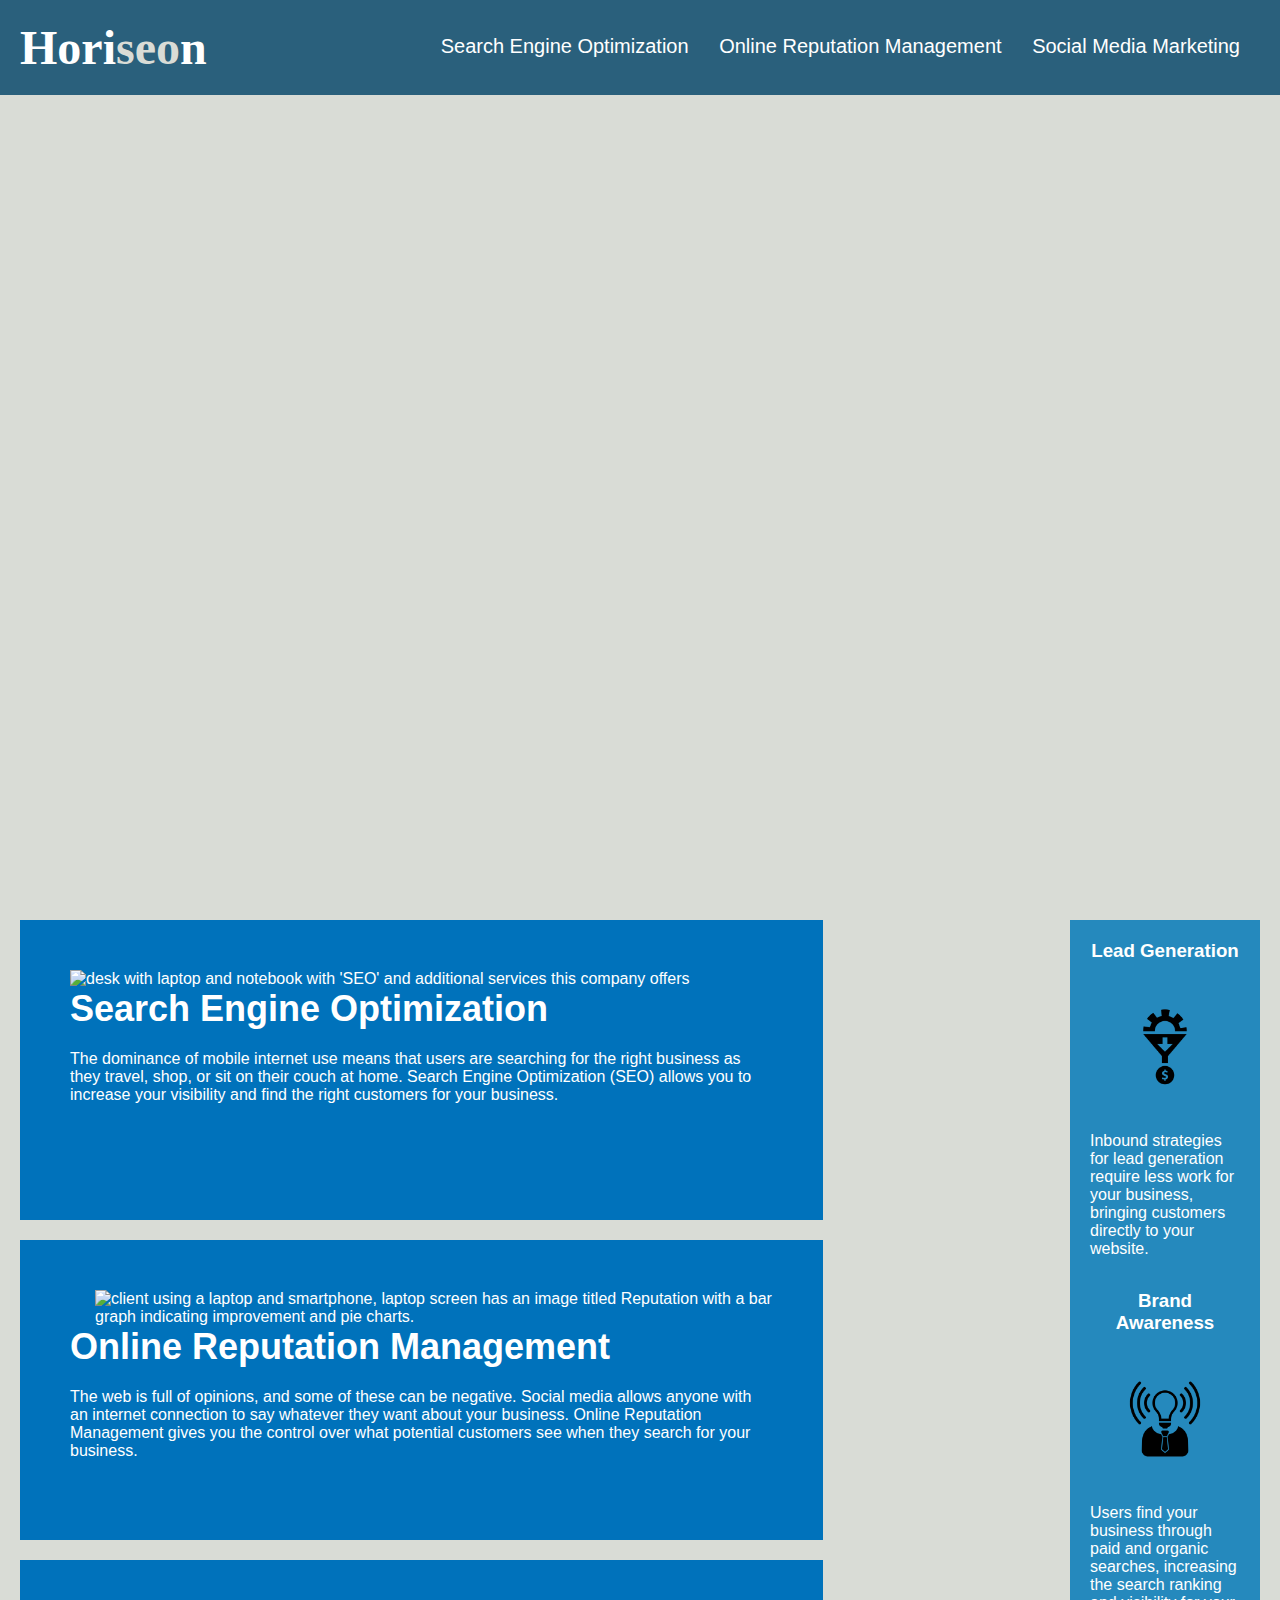
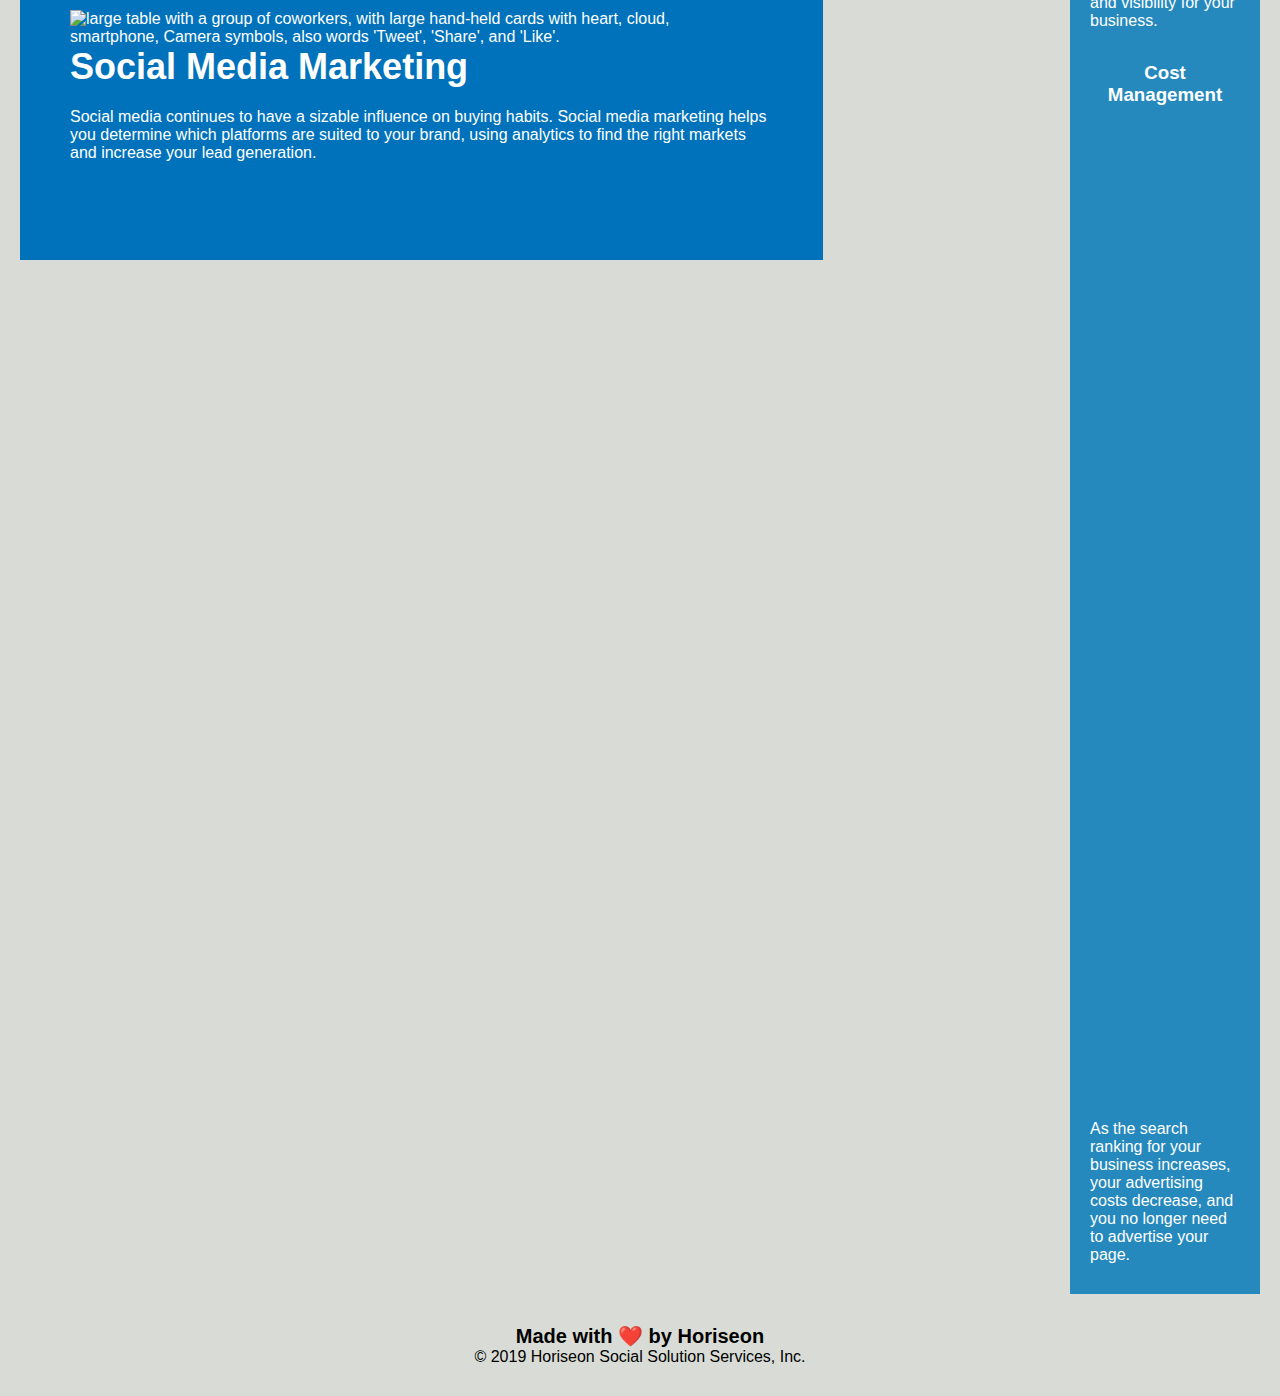
==== commit ae9c119c: "Rename horiseon-index.html to index.html" ====
--- a/index.html
+++ b/index.html
@@ -3,8 +3,8 @@
 
 <head>
     <meta charset="UTF-8" />
-    <link rel="stylesheet" href="./assets/css/style.css">
-    <title>Horiseon, The Informed Solution</title>
+    <link rel="stylesheet" href=".\assets\css\horiseon.css">
+    <title>Horiseon, Get seen on the Web!</title>
 </head>
 
 <body>
@@ -29,63 +29,75 @@
     </header>
 
     <!-- Hero Section -->
-    <section id="hero"></section>
-    <div class="hero"></div>
-        <main>
-            <div class="content">
-                <div class="search-engine-optimization">
-                <img src="./assets/images/search-engine-optimization.jpg" class="float-left" alt="desk with laptop and notebook with 'SEO' and additional services this company offers" />
-                <h2>Search Engine Optimization</h2>
-                    <p>
-                        The dominance of mobile internet use means that users are searching for the right business as they travel, shop, or sit on their couch at home. Search Engine Optimization (SEO) allows you to increase your visibility and find the right customers for your business.
-                    </p>
-                </div>
+    <section id="hero">
+        <div class="hero"></div>
+            <!-- Trial Flexbox Container -->
+            <div class="flex-box-container">
+                <main>
+
+                    <div class="content">
+                
+                        <div id="search-engine-optimization" class="search-engine-optimization" >
+                            <img src="./assets/images/search-engine-optimization.jpg" class="float-left" alt="desk with laptop and notebook with 'SEO' and additional services this company offers" />
+                            <h2>Search Engine Optimization</h2>
+                                <p>
+                                    The dominance of mobile internet use means that users are searching for the right business as they travel, shop, or sit on their couch at home. Search Engine Optimization (SEO) allows you to increase your visibility and find the right customers for your business.
+                                </p>
+                        </div>
         
-                <div id="online-reputation-management" class="online-reputation-management" alt="client using a laptop and smartphone, laptop screen has an image titled Reputation with a bar graph indicating improvement and pie charts.">
-                <img src="./assets/images/online-reputation-management.jpg" class="float-right" />
-                    <h2>Online Reputation Management</h2>
-                        <p>
-                            The web is full of opinions, and some of these can be negative. Social media allows anyone with an internet connection to say whatever they want about your business. Online Reputation Management gives you the control over what potential customers see when they search for your business.
-                        </p>
-                </div>
+                        <div id="online-reputation-management" class="online-reputation-management" >
+                            <img src="./assets/images/online-reputation-management.jpg" class="float-right" alt="client using a laptop and smartphone, laptop screen has an image titled Reputation with a bar graph indicating improvement and pie charts." />
+                            <h2>Online Reputation Management</h2>
+                                <p>
+                                    The web is full of opinions, and some of these can be negative. Social media allows anyone with an internet connection to say whatever they want about your business. Online Reputation Management gives you the control over what potential customers see when they search for your business.
+                                </p>
+                        </div>
                 
-                <div id="social-media-marketing" class="social-media-marketing" alt="large table with a group of coworkers, with large hand-held cards with heart, cloud, smartphone, Camera symbols, also words 'Tweet', 'Share', and 'Like'." >
-                <img src="./assets/images/social-media-marketing.jpg" class="float-left" />
-                    <h2>Social Media Marketing</h2>
-                    <p>
-                        Social media continues to have a sizable influence on buying habits. Social media marketing helps you determine which platforms are suited to your brand, using analytics to find the right markets and increase your lead generation.
-                    </p>
-                </div>
-            </div>
-        </main>
-    </div>
+                        <div id="social-media-marketing" class="social-media-marketing"  >
+                            <img src="./assets/images/social-media-marketing.jpg" class="float-left" alt="large table with a group of coworkers, with large hand-held cards with heart, cloud, smartphone, Camera symbols, also words 'Tweet', 'Share', and 'Like'."/>
+                                <h2>Social Media Marketing</h2>
+                                <p>
+                                    Social media continues to have a sizable influence on buying habits. Social media marketing helps you determine which platforms are suited to your brand, using analytics to find the right markets and increase your lead generation.
+                                </p>
+                        </div>
+                    </div>
+                </main>
+        
 
-    <!-- Benefits / Side Panel Section -->
-    <div class="benefits">
-        <div class="benefit-lead">
-            <h3>Lead Generation</h3>
-            <img src="./assets/images/lead-generation.png" alt=""/>
-            <p>
-                Inbound strategies for lead generation require less work for your business, bringing customers directly to your website.
-            </p>
-        </div>
-        <div class="benefit-brand">
-            <h3>Brand Awareness</h3>
-            <img src="./assets/images/brand-awareness.png" alt="" />
-            <p>
-                Users find your business through paid and organic searches, increasing the search ranking and visibility for your business.
-            </p>
-        </div>
-        <div class="benefit-cost">
-            <h3>Cost Management</h3>
-            <img src="./assets/images/cost-management.png" alt="" />
-            <p>
-                As the search ranking for your business increases, your advertising costs decrease, and you no longer need to advertise your page.
-            </p>
-        </div>
-    </div>
+                    <!-- Benefits / Side Panel Section -->
+                    <div class="benefits">
+                        <div class="benefit-lead">
+                            <h3>Lead Generation</h3>
+                            <img src="./assets/images/lead-generation.png" alt=""/>
+                            <p>
+                                Inbound strategies for lead generation require less work for your business, bringing customers directly to your website.
+                            </p>
+                        </div>
 
-    <!-- Footer Section -->
+                    <div class="benefit-brand">
+                        <h3>Brand Awareness</h3>
+                            <img src="./assets/images/brand-awareness.png" alt="" />
+                            <p>
+                                Users find your business through paid and organic searches, increasing the search ranking and visibility for your business.
+                            </p>
+                    </div>
+
+                    <div class="benefit-cost">
+                        <h3>Cost Management</h3>
+                            <img src="./assets/images/cost-management.png" alt="" />
+                            <p>
+                                As the search ranking for your business increases, your advertising costs decrease, and you no longer need to advertise your page.
+                            </p>
+                    </div>
+        
+            </div> <!-- End cap, flex-box-container class -->
+        </div> <!-- end cap for class "hero" -->
+    </div> <!-- end cap, section Hero -->
+
+</body>
+
+<!-- Footer Section -->
+
     <footer>
         <h2>Made with ❤️️ by Horiseon</h2>
         <p>
